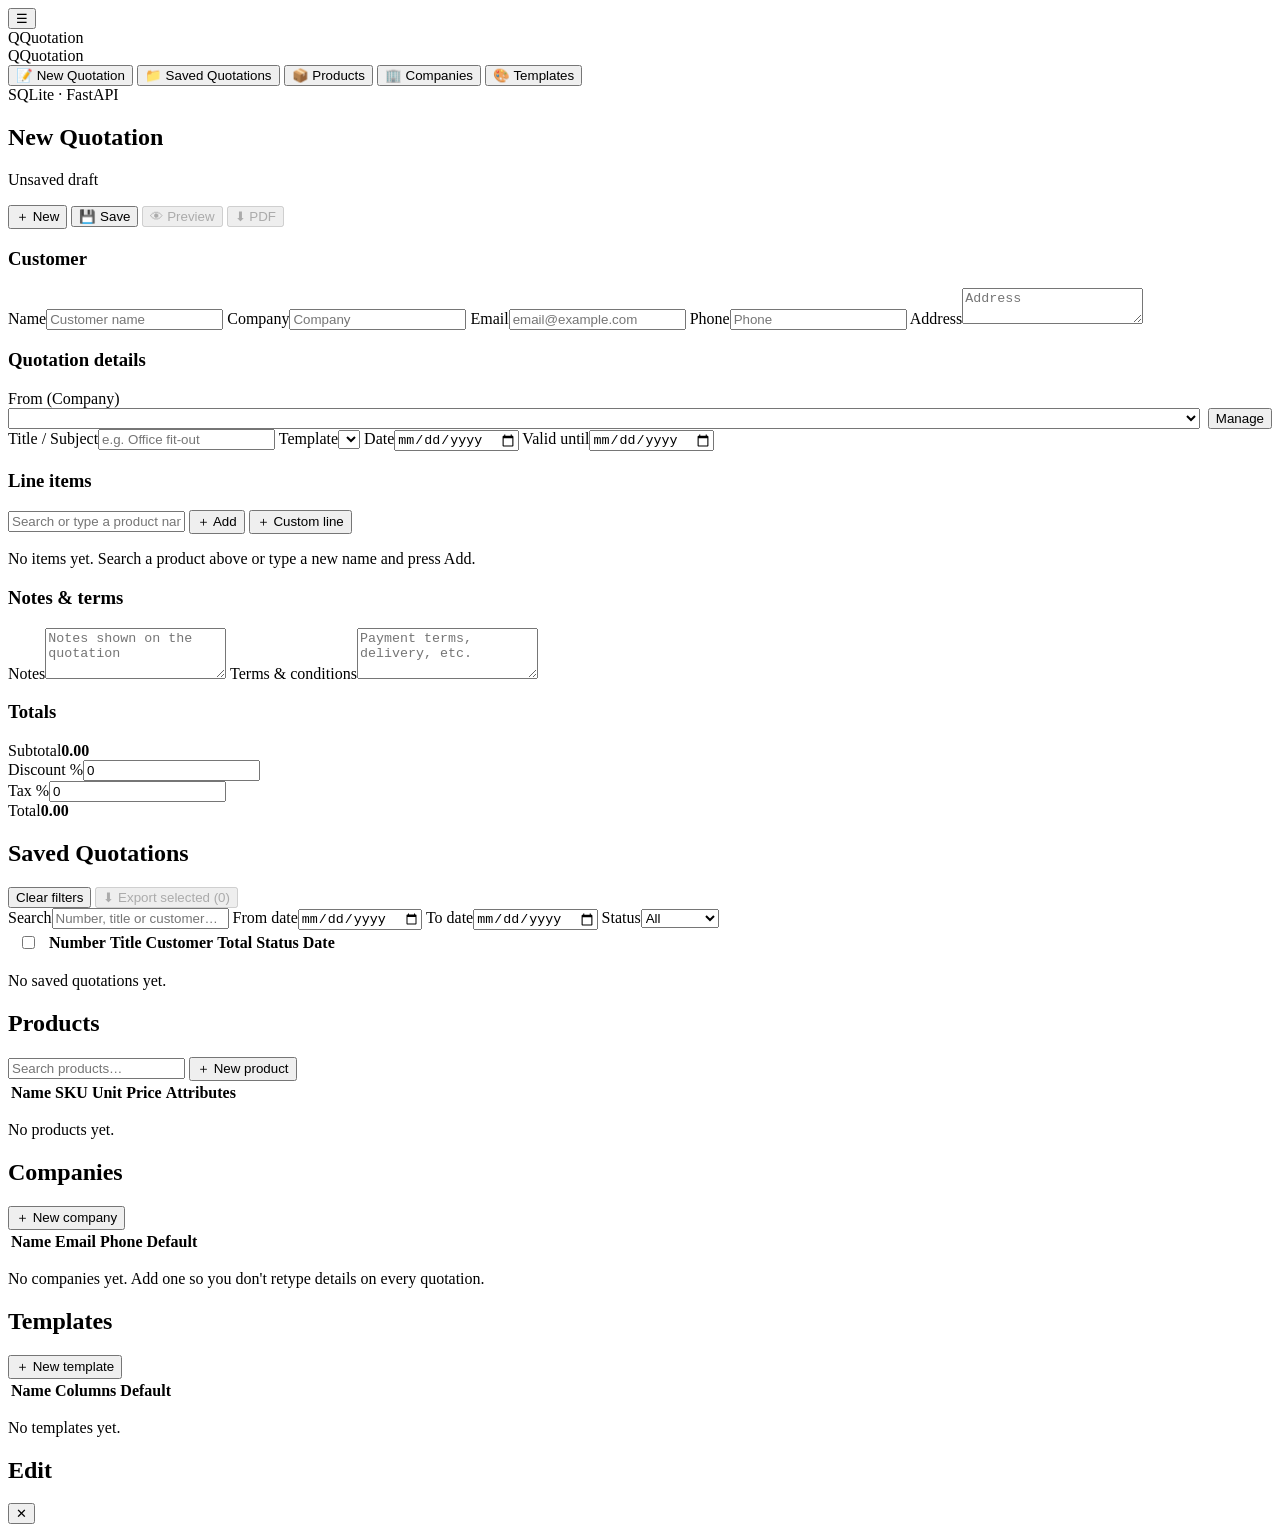
==== frontend/index.html @ 9c2c7a7d "first commit" ====
<!DOCTYPE html>
<html lang="en">
<head>
  <meta charset="utf-8">
  <meta name="viewport" content="width=device-width, initial-scale=1">
  <title>Quotation App</title>
  <link rel="stylesheet" href="/css/styles.css">
</head>
<body>
  <header class="topbar">
    <button class="hamburger" id="menu-toggle" aria-label="Open menu" aria-expanded="false">☰</button>
    <div class="topbar-brand"><span class="brand-mark">Q</span><span>Quotation</span></div>
  </header>
  <div class="drawer-overlay" id="drawer-overlay"></div>

  <aside class="sidebar" id="sidebar">
    <div class="brand"><span class="brand-mark">Q</span><span>Quotation</span></div>
    <nav class="nav">
      <button class="nav-item active" data-view="quotation">📝 New Quotation</button>
      <button class="nav-item" data-view="saved">📁 Saved Quotations</button>
      <button class="nav-item" data-view="products">📦 Products</button>
      <button class="nav-item" data-view="companies">🏢 Companies</button>
      <button class="nav-item" data-view="templates">🎨 Templates</button>
    </nav>
    <div class="sidebar-foot">SQLite · FastAPI</div>
  </aside>

  <main class="main">
    <div id="toast" class="toast"></div>

    <!-- ==================== QUOTATION GENERATOR ==================== -->
    <section id="view-quotation" class="view active">
      <header class="view-head">
        <div>
          <h1 id="q-heading">New Quotation</h1>
          <p class="muted" id="q-number-label">Unsaved draft</p>
        </div>
        <div class="actions">
          <button class="btn ghost" id="q-new-btn">＋ New</button>
          <button class="btn" id="q-save-btn">💾 Save</button>
          <button class="btn" id="q-preview-btn" disabled>👁 Preview</button>
          <button class="btn primary" id="q-pdf-btn" disabled>⬇ PDF</button>
        </div>
      </header>

      <div class="grid-2">
        <div class="card">
          <h3>Customer</h3>
          <div class="field-grid">
            <label>Name<input id="c-name" placeholder="Customer name"></label>
            <label>Company<input id="c-company" placeholder="Company"></label>
            <label>Email<input id="c-email" type="email" placeholder="email@example.com"></label>
            <label>Phone<input id="c-phone" placeholder="Phone"></label>
            <label class="span-2">Address<textarea id="c-address" rows="2" placeholder="Address"></textarea></label>
          </div>
        </div>
        <div class="card">
          <h3>Quotation details</h3>
          <div class="field-grid">
            <label class="span-2">From (Company)
              <div style="display:flex;gap:8px">
                <select id="q-company" style="flex:1"></select>
                <button class="btn sm" id="q-company-manage" type="button" title="Manage companies">Manage</button>
              </div>
            </label>
            <label>Title / Subject<input id="q-title" placeholder="e.g. Office fit-out"></label>
            <label>Template<select id="q-template"></select></label>
            <label>Date<input id="q-date" type="date"></label>
            <label>Valid until<input id="q-valid" type="date"></label>
          </div>
        </div>
      </div>

      <div class="card">
        <div class="card-head">
          <h3>Line items</h3>
          <div class="add-row">
            <input id="item-search" list="product-list" placeholder="Search or type a product name…" autocomplete="off">
            <datalist id="product-list"></datalist>
            <button class="btn primary" id="item-add-btn">＋ Add</button>
            <button class="btn" id="item-custom-btn" title="Add a blank line to fill in manually">＋ Custom line</button>
          </div>
        </div>
        <div class="table-wrap">
          <table class="items-table">
            <thead><tr id="items-head"></tr></thead>
            <tbody id="items-body"></tbody>
          </table>
          <p class="empty" id="items-empty">No items yet. Search a product above or type a new name and press Add.</p>
        </div>
      </div>

      <div class="grid-2">
        <div class="card">
          <h3>Notes &amp; terms</h3>
          <label class="block">Notes<textarea id="q-notes" rows="3" placeholder="Notes shown on the quotation"></textarea></label>
          <label class="block">Terms &amp; conditions<textarea id="q-terms" rows="3" placeholder="Payment terms, delivery, etc."></textarea></label>
        </div>
        <div class="card totals-card">
          <h3>Totals</h3>
          <div class="totals-line"><span>Subtotal</span><b id="t-subtotal">0.00</b></div>
          <div class="totals-line"><span>Discount %</span><input id="q-discount" type="number" min="0" step="0.01" value="0"></div>
          <div class="totals-line"><span>Tax %</span><input id="q-tax" type="number" min="0" step="0.01" value="0"></div>
          <div class="totals-line grand"><span>Total</span><b id="t-total">0.00</b></div>
        </div>
      </div>
    </section>

    <!-- ==================== SAVED QUOTATIONS ==================== -->
    <section id="view-saved" class="view">
      <header class="view-head">
        <h1>Saved Quotations</h1>
        <div class="actions">
          <button class="btn ghost" id="saved-clear-btn">Clear filters</button>
          <button class="btn primary" id="saved-export-btn" disabled>⬇ Export selected (0)</button>
        </div>
      </header>
      <div class="card">
        <div class="filter-bar">
          <label>Search<input id="f-q-search" placeholder="Number, title or customer…"></label>
          <label>From date<input id="f-q-from" type="date"></label>
          <label>To date<input id="f-q-to" type="date"></label>
          <label>Status<select id="f-q-status">
            <option value="">All</option>
            <option value="draft">Draft</option>
            <option value="sent">Sent</option>
            <option value="accepted">Accepted</option>
            <option value="rejected">Rejected</option>
          </select></label>
        </div>
      </div>
      <div class="card">
        <div class="table-wrap">
          <table class="data-table">
            <thead><tr>
              <th style="width:34px"><input type="checkbox" id="saved-select-all" title="Select all"></th>
              <th>Number</th><th>Title</th><th>Customer</th><th>Total</th><th>Status</th><th>Date</th><th></th>
            </tr></thead>
            <tbody id="saved-body"></tbody>
          </table>
          <p class="empty" id="saved-empty">No saved quotations yet.</p>
        </div>
      </div>
    </section>

    <!-- ==================== PRODUCTS ==================== -->
    <section id="view-products" class="view">
      <header class="view-head">
        <h1>Products</h1>
        <div class="actions">
          <input id="p-search" class="search" placeholder="Search products…">
          <button class="btn primary" id="p-new-btn">＋ New product</button>
        </div>
      </header>
      <div class="card">
        <div class="table-wrap">
          <table class="data-table">
            <thead><tr><th>Name</th><th>SKU</th><th>Unit</th><th>Price</th><th>Attributes</th><th></th></tr></thead>
            <tbody id="products-body"></tbody>
          </table>
          <p class="empty" id="products-empty">No products yet.</p>
        </div>
      </div>
    </section>

    <!-- ==================== COMPANIES ==================== -->
    <section id="view-companies" class="view">
      <header class="view-head">
        <h1>Companies</h1>
        <button class="btn primary" id="co-new-btn">＋ New company</button>
      </header>
      <div class="card">
        <div class="table-wrap">
          <table class="data-table">
            <thead><tr><th>Name</th><th>Email</th><th>Phone</th><th>Default</th><th></th></tr></thead>
            <tbody id="companies-body"></tbody>
          </table>
          <p class="empty" id="companies-empty">No companies yet. Add one so you don't retype details on every quotation.</p>
        </div>
      </div>
    </section>

    <!-- ==================== TEMPLATES ==================== -->
    <section id="view-templates" class="view">
      <header class="view-head">
        <h1>Templates</h1>
        <button class="btn primary" id="t-new-btn">＋ New template</button>
      </header>
      <div class="card">
        <div class="table-wrap">
          <table class="data-table">
            <thead><tr><th>Name</th><th>Columns</th><th>Default</th><th></th></tr></thead>
            <tbody id="templates-body"></tbody>
          </table>
          <p class="empty" id="templates-empty">No templates yet.</p>
        </div>
      </div>
    </section>
  </main>

  <!-- ==================== MODAL ==================== -->
  <div id="modal" class="modal-backdrop">
    <div class="modal">
      <div class="modal-head"><h2 id="modal-title">Edit</h2><button class="icon-btn" id="modal-close">✕</button></div>
      <div class="modal-body" id="modal-body"></div>
      <div class="modal-foot" id="modal-foot"></div>
    </div>
  </div>

  <script src="/js/api.js"></script>
  <script src="/js/ui.js"></script>
  <script src="/js/products.js"></script>
  <script src="/js/companies.js"></script>
  <script src="/js/templates.js"></script>
  <script src="/js/quotation.js"></script>
  <script src="/js/app.js"></script>
</body>
</html>
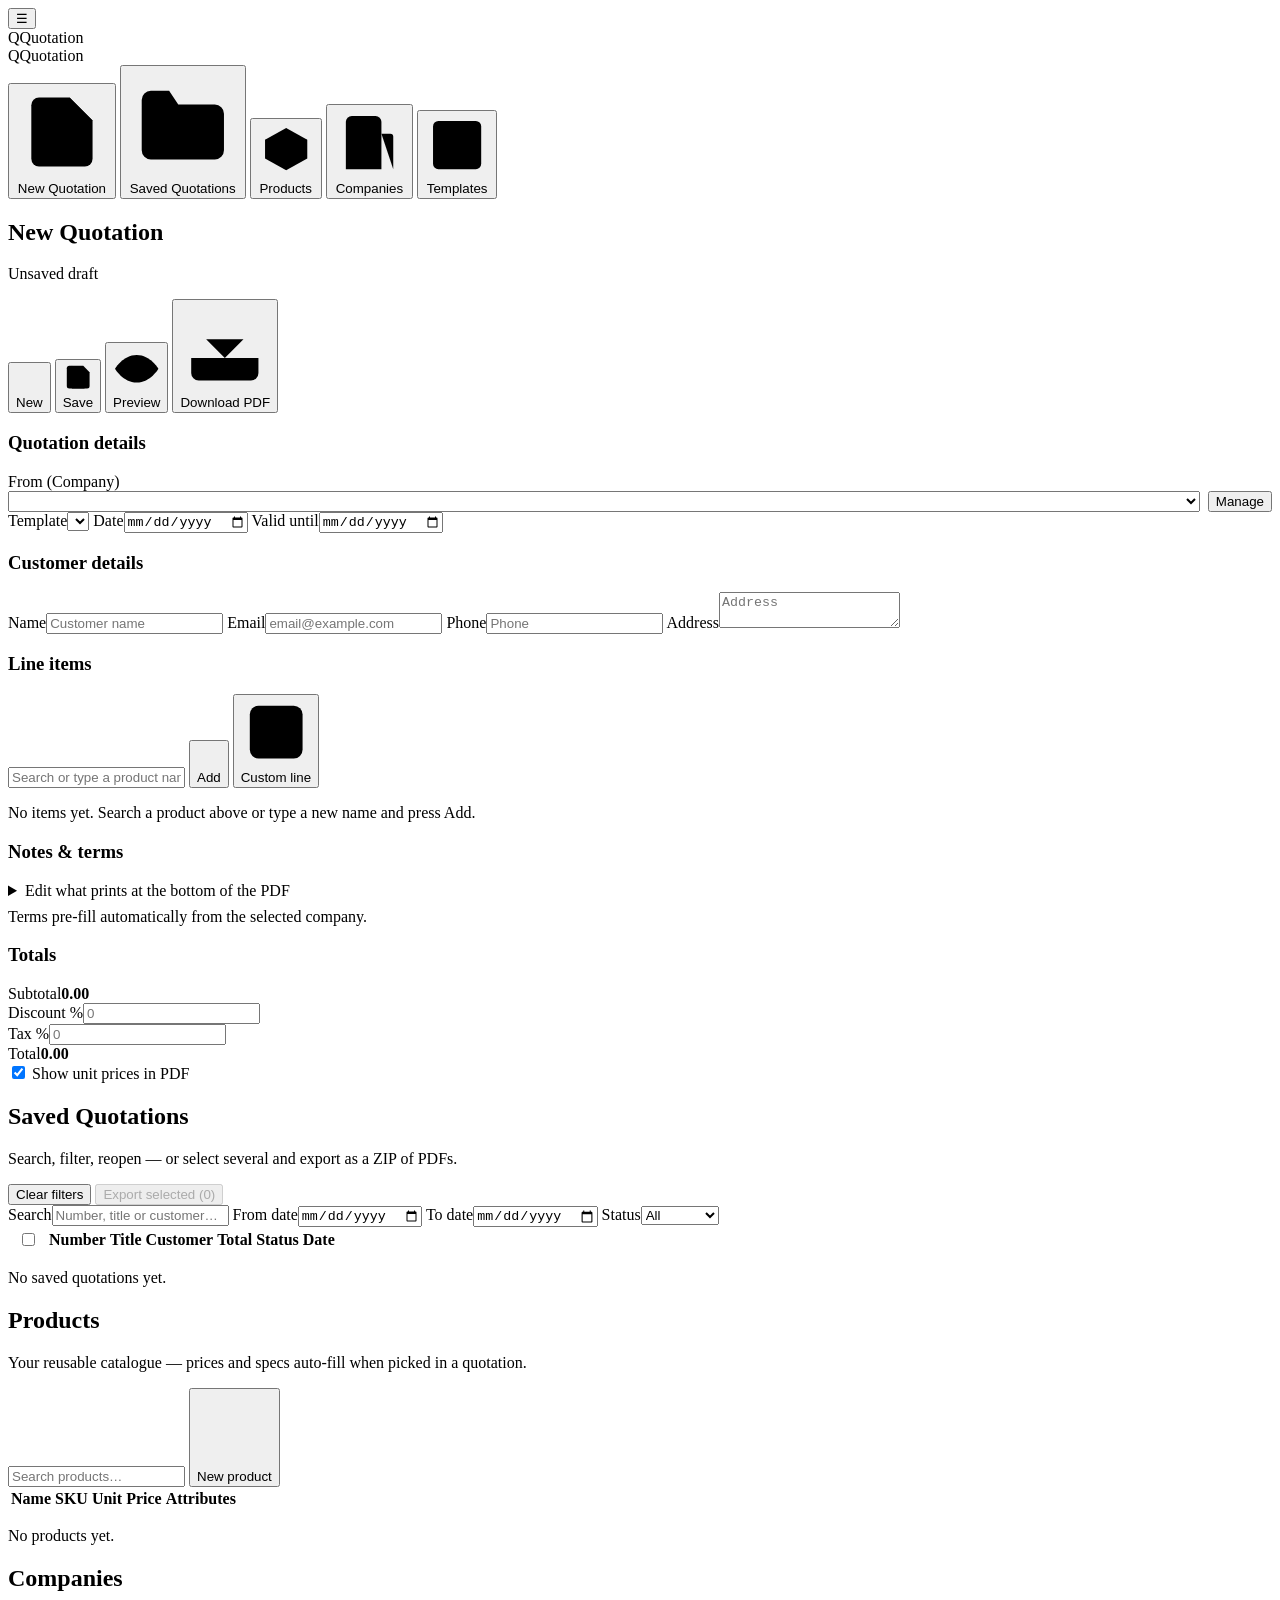
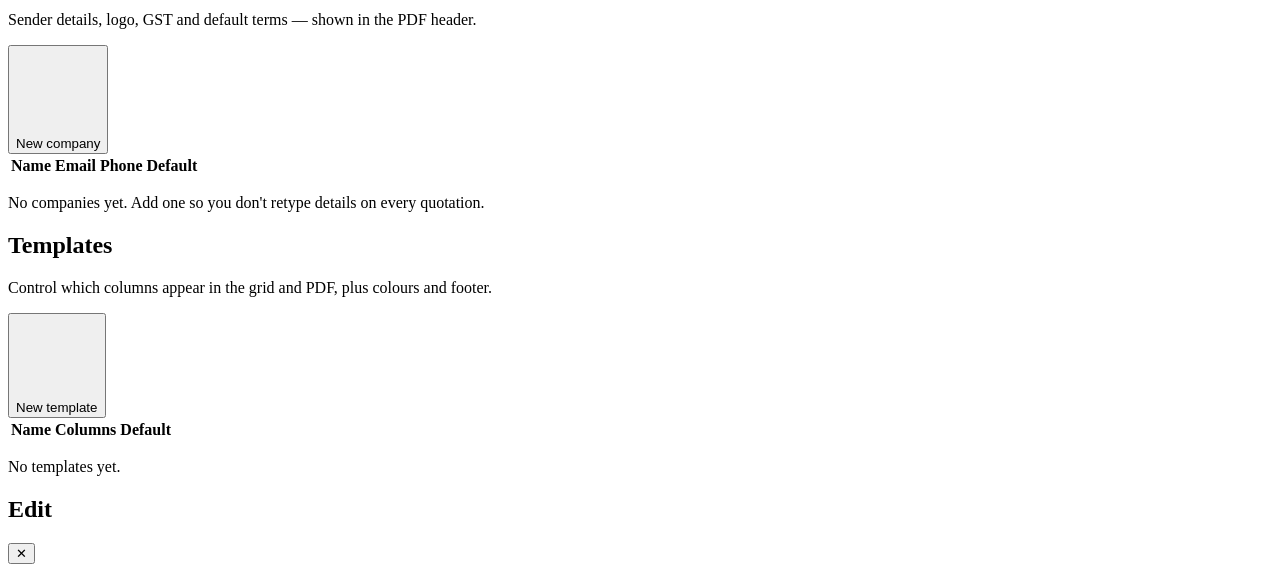
==== commit 5cfa40f4: "UI revamp, monthly quotation numbers, status management, duplicate, DD-MM-YYYY dates - Navy/gold the" ====
--- a/frontend/index.html
+++ b/frontend/index.html
@@ -16,13 +16,27 @@
   <aside class="sidebar" id="sidebar">
     <div class="brand"><span class="brand-mark">Q</span><span>Quotation</span></div>
     <nav class="nav">
-      <button class="nav-item active" data-view="quotation">📝 New Quotation</button>
-      <button class="nav-item" data-view="saved">📁 Saved Quotations</button>
-      <button class="nav-item" data-view="products">📦 Products</button>
-      <button class="nav-item" data-view="companies">🏢 Companies</button>
-      <button class="nav-item" data-view="templates">🎨 Templates</button>
+      <button class="nav-item active" data-view="quotation">
+        <svg viewBox="0 0 24 24"><path d="M14 3H6a2 2 0 0 0-2 2v14a2 2 0 0 0 2 2h12a2 2 0 0 0 2-2V9z"/><path d="M14 3v6h6"/><path d="M12 12v6M9 15h6"/></svg>
+        New Quotation
+      </button>
+      <button class="nav-item" data-view="saved">
+        <svg viewBox="0 0 24 24"><path d="M3 7a2 2 0 0 1 2-2h4l2 3h8a2 2 0 0 1 2 2v8a2 2 0 0 1-2 2H5a2 2 0 0 1-2-2z"/></svg>
+        Saved Quotations
+      </button>
+      <button class="nav-item" data-view="products">
+        <svg viewBox="0 0 24 24"><path d="M21 8l-9-5-9 5v8l9 5 9-5z"/><path d="M3 8l9 5 9-5M12 13v8"/></svg>
+        Products
+      </button>
+      <button class="nav-item" data-view="companies">
+        <svg viewBox="0 0 24 24"><path d="M4 21V5a2 2 0 0 1 2-2h8a2 2 0 0 1 2 2v16"/><path d="M16 9h3a1 1 0 0 1 1 1v11"/><path d="M2 21h20"/><path d="M8 7h2M8 11h2M8 15h2"/></svg>
+        Companies
+      </button>
+      <button class="nav-item" data-view="templates">
+        <svg viewBox="0 0 24 24"><rect x="3" y="3" width="18" height="18" rx="2"/><path d="M3 9h18M9 21V9"/></svg>
+        Templates
+      </button>
     </nav>
-    <div class="sidebar-foot">SQLite · FastAPI</div>
   </aside>
 
   <main class="main">
@@ -36,37 +50,49 @@
           <p class="muted" id="q-number-label">Unsaved draft</p>
         </div>
         <div class="actions">
-          <button class="btn ghost" id="q-new-btn">＋ New</button>
-          <button class="btn" id="q-save-btn">💾 Save</button>
-          <button class="btn" id="q-preview-btn" disabled>👁 Preview</button>
-          <button class="btn primary" id="q-pdf-btn" disabled>⬇ PDF</button>
-        </div>
-      </header>
+          <button class="btn success" id="q-new-btn">
+            <svg viewBox="0 0 24 24"><path d="M12 5v14M5 12h14"/></svg>New
+          </button>
+          <button class="btn" id="q-save-btn">
+            <svg viewBox="0 0 24 24"><path d="M19 21H5a2 2 0 0 1-2-2V5a2 2 0 0 1 2-2h11l5 5v11a2 2 0 0 1-2 2z"/><path d="M17 21v-8H7v8M7 3v5h8"/></svg>Save
+          </button>
+          <button class="btn" id="q-preview-btn">
+            <svg viewBox="0 0 24 24"><path d="M1 12s4-7 11-7 11 7 11 7-4 7-11 7-11-7-11-7z"/><circle cx="12" cy="12" r="3"/></svg>Preview
+          </button>
+          <button class="btn primary" id="q-pdf-btn">
+            <svg viewBox="0 0 24 24"><path d="M21 15v4a2 2 0 0 1-2 2H5a2 2 0 0 1-2-2v-4"/><path d="M7 10l5 5 5-5M12 15V3"/></svg>Download PDF
+          </button>
+        </div>
+      </header>
+
+      <div class="banner" id="dup-banner" hidden>
+        <svg viewBox="0 0 24 24"><circle cx="12" cy="12" r="10"/><path d="M12 16v-4M12 8h.01"/></svg>
+        <span id="dup-banner-text"></span>
+        <button class="icon-btn" id="dup-banner-close" title="Dismiss">✕</button>
+      </div>
 
       <div class="grid-2">
         <div class="card">
-          <h3>Customer</h3>
-          <div class="field-grid">
-            <label>Name<input id="c-name" placeholder="Customer name"></label>
-            <label>Company<input id="c-company" placeholder="Company"></label>
-            <label>Email<input id="c-email" type="email" placeholder="email@example.com"></label>
-            <label>Phone<input id="c-phone" placeholder="Phone"></label>
-            <label class="span-2">Address<textarea id="c-address" rows="2" placeholder="Address"></textarea></label>
-          </div>
-        </div>
-        <div class="card">
           <h3>Quotation details</h3>
-          <div class="field-grid">
+          <div class="field-grid" style="margin-top:12px">
             <label class="span-2">From (Company)
               <div style="display:flex;gap:8px">
                 <select id="q-company" style="flex:1"></select>
                 <button class="btn sm" id="q-company-manage" type="button" title="Manage companies">Manage</button>
               </div>
             </label>
-            <label>Title / Subject<input id="q-title" placeholder="e.g. Office fit-out"></label>
-            <label>Template<select id="q-template"></select></label>
+            <label class="span-2">Template<select id="q-template"></select></label>
             <label>Date<input id="q-date" type="date"></label>
             <label>Valid until<input id="q-valid" type="date"></label>
+          </div>
+        </div>
+        <div class="card">
+          <h3>Customer details</h3>
+          <div class="field-grid" style="margin-top:12px">
+            <label class="span-2">Name<input id="c-name" placeholder="Customer name"></label>
+            <label>Email<input id="c-email" type="email" placeholder="email@example.com"></label>
+            <label>Phone<input id="c-phone" placeholder="Phone"></label>
+            <label class="span-2">Address<textarea id="c-address" rows="2" placeholder="Address"></textarea></label>
           </div>
         </div>
       </div>
@@ -77,8 +103,12 @@
           <div class="add-row">
             <input id="item-search" list="product-list" placeholder="Search or type a product name…" autocomplete="off">
             <datalist id="product-list"></datalist>
-            <button class="btn primary" id="item-add-btn">＋ Add</button>
-            <button class="btn" id="item-custom-btn" title="Add a blank line to fill in manually">＋ Custom line</button>
+            <button class="btn primary" id="item-add-btn">
+              <svg viewBox="0 0 24 24"><path d="M12 5v14M5 12h14"/></svg>Add
+            </button>
+            <button class="btn" id="item-custom-btn" title="Add a blank line to fill in manually">
+              <svg viewBox="0 0 24 24"><rect x="3" y="3" width="18" height="18" rx="3"/><path d="M12 8v8M8 12h8"/></svg>Custom line
+            </button>
           </div>
         </div>
         <div class="table-wrap">
@@ -93,15 +123,22 @@
       <div class="grid-2">
         <div class="card">
           <h3>Notes &amp; terms</h3>
-          <label class="block">Notes<textarea id="q-notes" rows="3" placeholder="Notes shown on the quotation"></textarea></label>
-          <label class="block">Terms &amp; conditions<textarea id="q-terms" rows="3" placeholder="Payment terms, delivery, etc."></textarea></label>
+          <details class="fold" id="notes-fold">
+            <summary>Edit what prints at the bottom of the PDF</summary>
+            <label class="block">Notes<textarea id="q-notes" rows="3" placeholder="Notes shown on the quotation"></textarea></label>
+            <label class="block">Terms &amp; conditions<textarea id="q-terms" rows="4" placeholder="Payment terms, delivery, etc."></textarea></label>
+          </details>
+          <p class="hint" style="margin:8px 0 0">Terms pre-fill automatically from the selected company.</p>
         </div>
         <div class="card totals-card">
           <h3>Totals</h3>
           <div class="totals-line"><span>Subtotal</span><b id="t-subtotal">0.00</b></div>
-          <div class="totals-line"><span>Discount %</span><input id="q-discount" type="number" min="0" step="0.01" value="0"></div>
-          <div class="totals-line"><span>Tax %</span><input id="q-tax" type="number" min="0" step="0.01" value="0"></div>
+          <div class="totals-line"><span>Discount %</span><input id="q-discount" type="number" min="0" step="0.01" placeholder="0"></div>
+          <div class="totals-line"><span>Tax %</span><input id="q-tax" type="number" min="0" step="0.01" placeholder="0"></div>
           <div class="totals-line grand"><span>Total</span><b id="t-total">0.00</b></div>
+          <label class="opt-chk" style="margin-top:12px" title="Untick to hide the Unit Price column in the PDF — line totals and the grand total are still shown">
+            <input type="checkbox" id="q-showprices" checked> Show unit prices in PDF
+          </label>
         </div>
       </div>
     </section>
@@ -109,10 +146,13 @@
     <!-- ==================== SAVED QUOTATIONS ==================== -->
     <section id="view-saved" class="view">
       <header class="view-head">
-        <h1>Saved Quotations</h1>
+        <div>
+          <h1>Saved Quotations</h1>
+          <p class="view-sub">Search, filter, reopen — or select several and export as a ZIP of PDFs.</p>
+        </div>
         <div class="actions">
           <button class="btn ghost" id="saved-clear-btn">Clear filters</button>
-          <button class="btn primary" id="saved-export-btn" disabled>⬇ Export selected (0)</button>
+          <button class="btn primary" id="saved-export-btn" disabled>Export selected (0)</button>
         </div>
       </header>
       <div class="card">
@@ -146,10 +186,13 @@
     <!-- ==================== PRODUCTS ==================== -->
     <section id="view-products" class="view">
       <header class="view-head">
-        <h1>Products</h1>
+        <div>
+          <h1>Products</h1>
+          <p class="view-sub">Your reusable catalogue — prices and specs auto-fill when picked in a quotation.</p>
+        </div>
         <div class="actions">
           <input id="p-search" class="search" placeholder="Search products…">
-          <button class="btn primary" id="p-new-btn">＋ New product</button>
+          <button class="btn primary" id="p-new-btn"><svg viewBox="0 0 24 24"><path d="M12 5v14M5 12h14"/></svg>New product</button>
         </div>
       </header>
       <div class="card">
@@ -166,8 +209,11 @@
     <!-- ==================== COMPANIES ==================== -->
     <section id="view-companies" class="view">
       <header class="view-head">
-        <h1>Companies</h1>
-        <button class="btn primary" id="co-new-btn">＋ New company</button>
+        <div>
+          <h1>Companies</h1>
+          <p class="view-sub">Sender details, logo, GST and default terms — shown in the PDF header.</p>
+        </div>
+        <button class="btn primary" id="co-new-btn"><svg viewBox="0 0 24 24"><path d="M12 5v14M5 12h14"/></svg>New company</button>
       </header>
       <div class="card">
         <div class="table-wrap">
@@ -183,8 +229,11 @@
     <!-- ==================== TEMPLATES ==================== -->
     <section id="view-templates" class="view">
       <header class="view-head">
-        <h1>Templates</h1>
-        <button class="btn primary" id="t-new-btn">＋ New template</button>
+        <div>
+          <h1>Templates</h1>
+          <p class="view-sub">Control which columns appear in the grid and PDF, plus colours and footer.</p>
+        </div>
+        <button class="btn primary" id="t-new-btn"><svg viewBox="0 0 24 24"><path d="M12 5v14M5 12h14"/></svg>New template</button>
       </header>
       <div class="card">
         <div class="table-wrap">
@@ -206,6 +255,33 @@
       <div class="modal-foot" id="modal-foot"></div>
     </div>
   </div>
+
+  <!-- Shared searchable unit list (typing a custom unit is still allowed). -->
+  <datalist id="unit-list">
+    <option value="pcs"></option>
+    <option value="nos"></option>
+    <option value="set"></option>
+    <option value="pair"></option>
+    <option value="box"></option>
+    <option value="roll"></option>
+    <option value="sheet"></option>
+    <option value="mm"></option>
+    <option value="cm"></option>
+    <option value="m"></option>
+    <option value="inch"></option>
+    <option value="ft"></option>
+    <option value="yd"></option>
+    <option value="sqm"></option>
+    <option value="sqft"></option>
+    <option value="rft"></option>
+    <option value="kg"></option>
+    <option value="g"></option>
+    <option value="ton"></option>
+    <option value="litre"></option>
+    <option value="ml"></option>
+    <option value="hour"></option>
+    <option value="day"></option>
+  </datalist>
 
   <script src="/js/api.js"></script>
   <script src="/js/ui.js"></script>
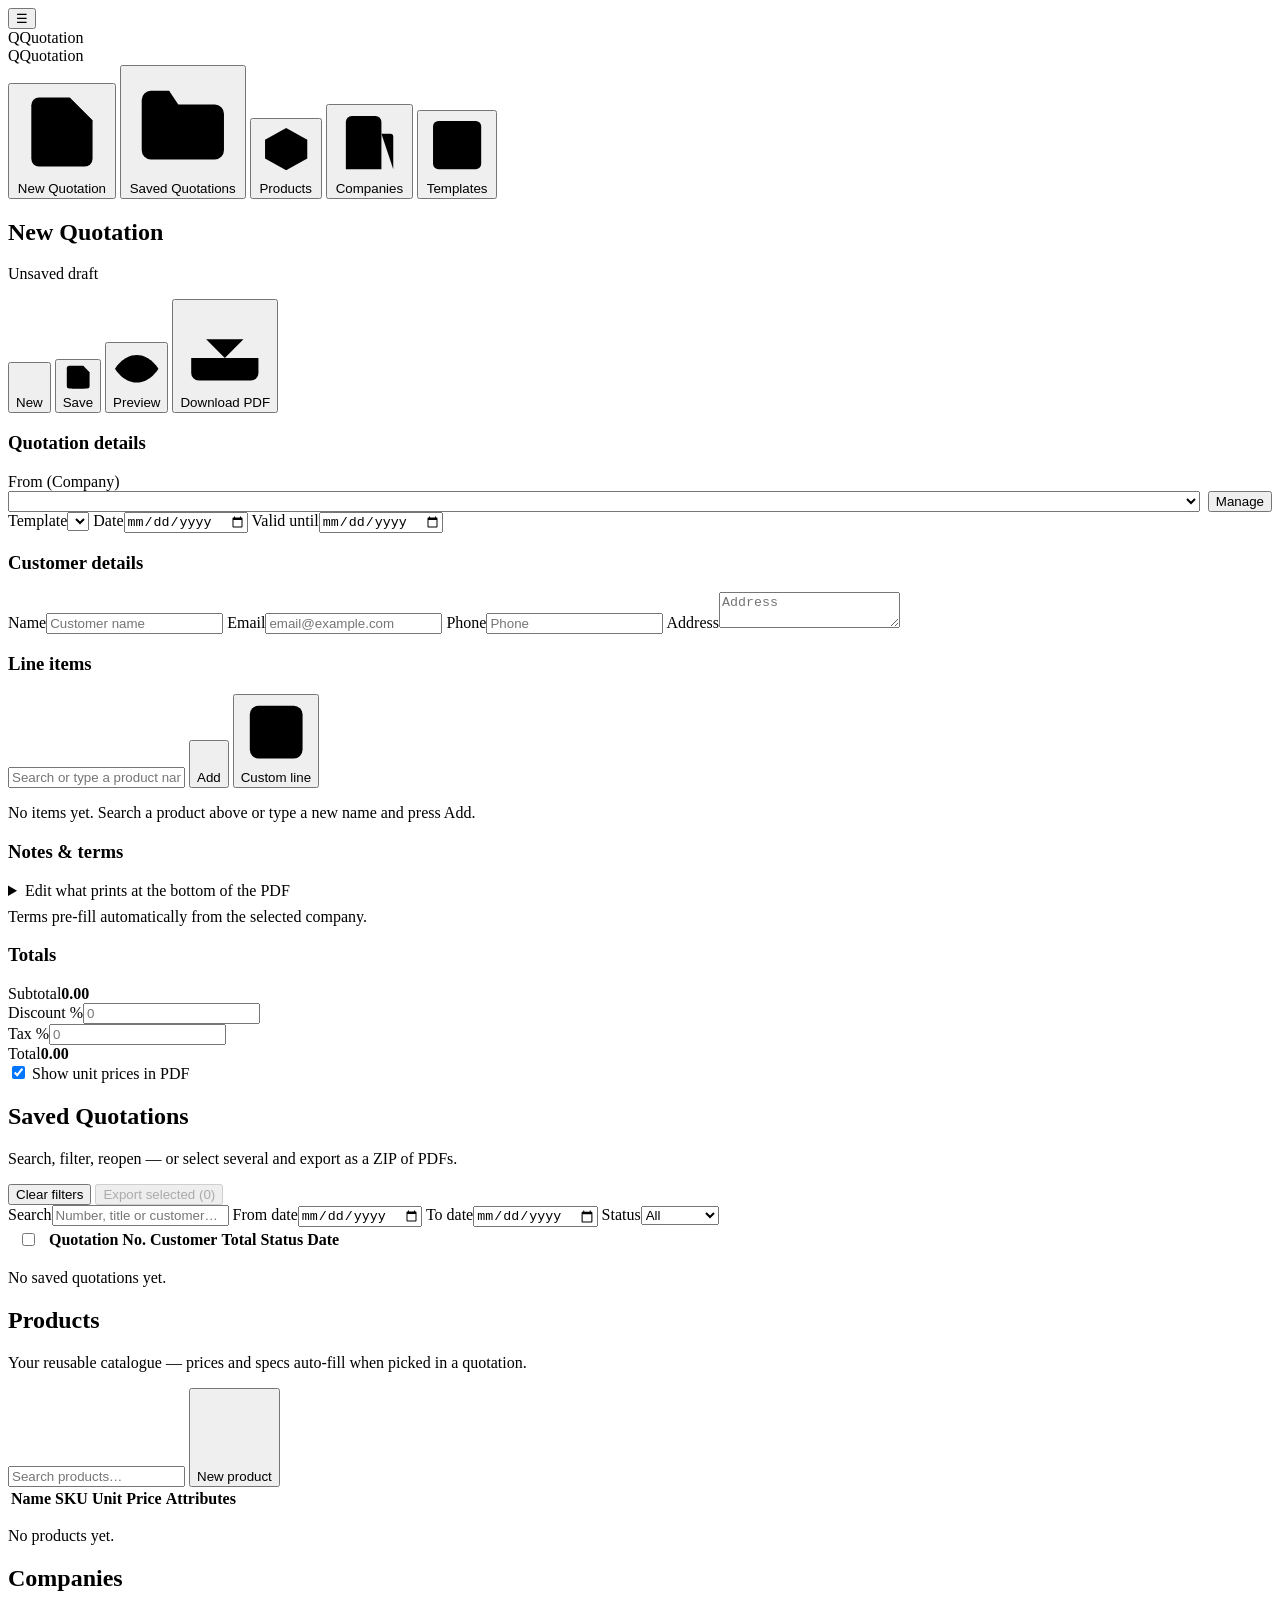
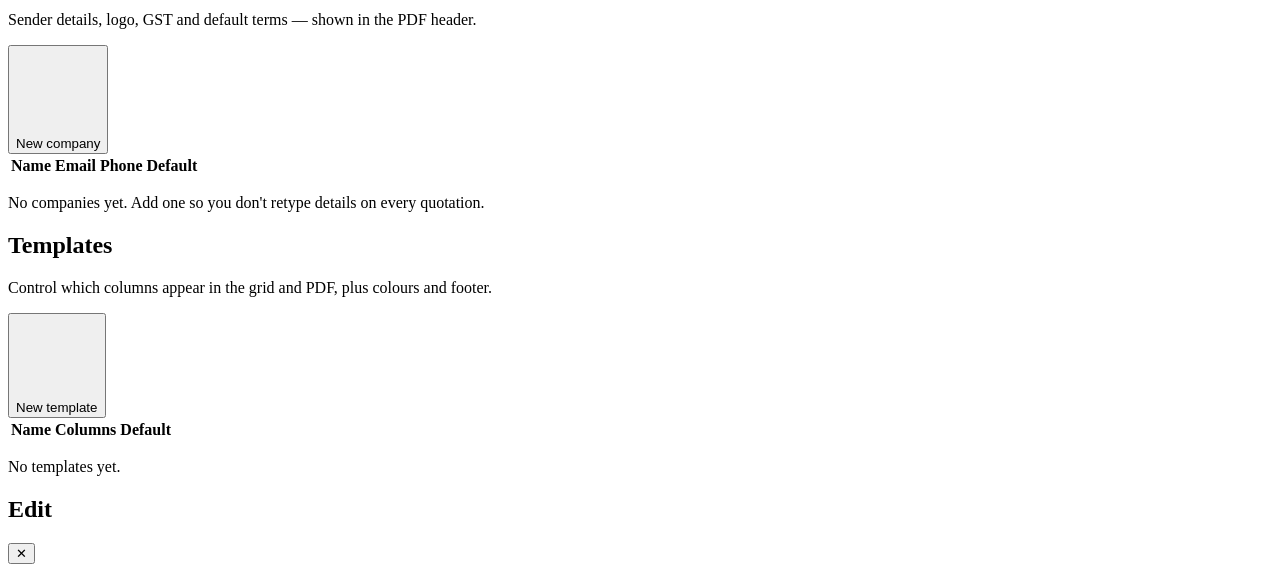
==== commit 22aa7f92: "Remove Title column from saved quotations table Co-Authored-By: Claude Fable 5 <noreply@anthropic.co" ====
--- a/frontend/index.html
+++ b/frontend/index.html
@@ -174,7 +174,7 @@
           <table class="data-table">
             <thead><tr>
               <th style="width:34px"><input type="checkbox" id="saved-select-all" title="Select all"></th>
-              <th>Number</th><th>Title</th><th>Customer</th><th>Total</th><th>Status</th><th>Date</th><th></th>
+              <th>Quotation No.</th><th>Customer</th><th>Total</th><th>Status</th><th>Date</th><th></th>
             </tr></thead>
             <tbody id="saved-body"></tbody>
           </table>
